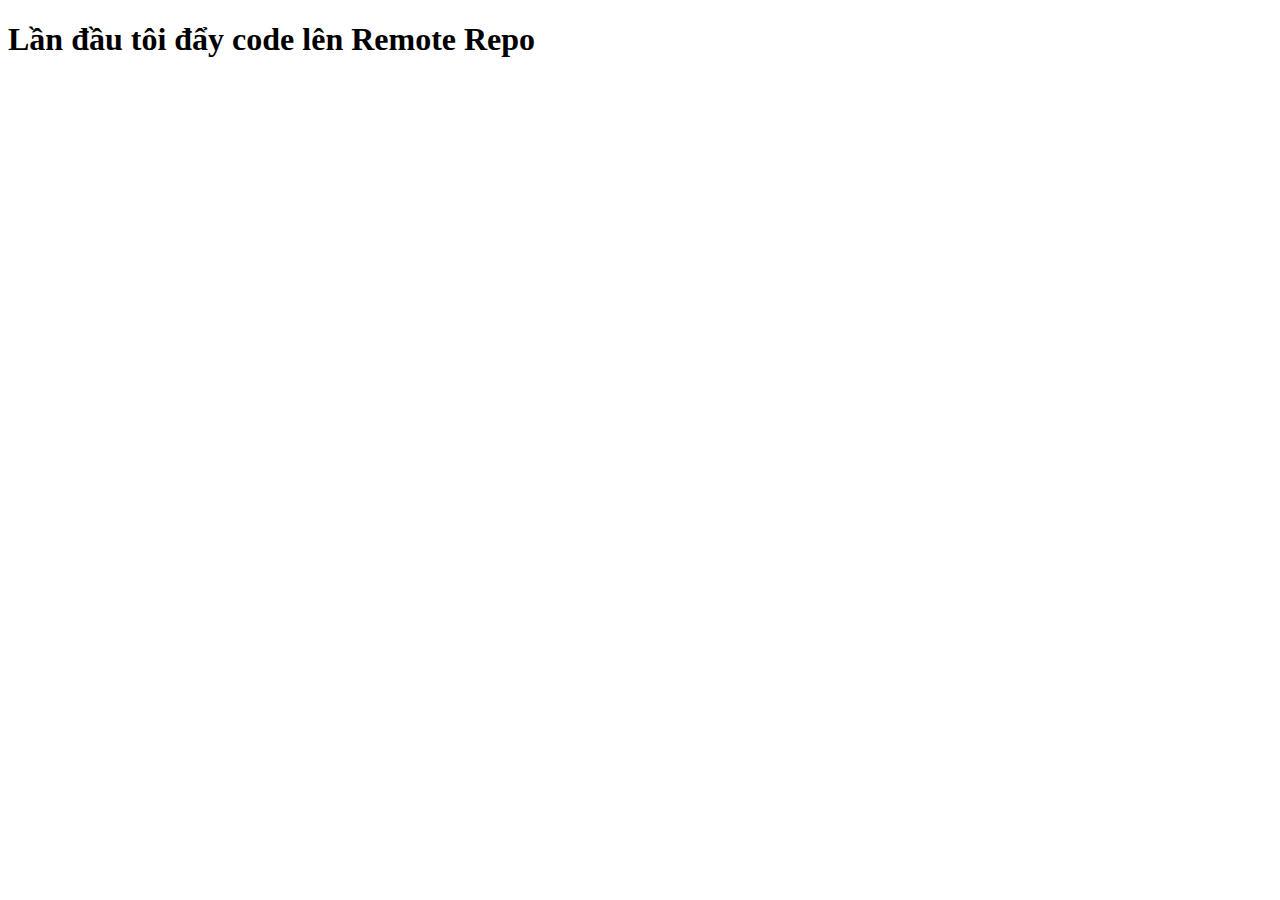
==== index.html @ 945a590f "lan dau tien toi day code" ====
<!DOCTYPE html>
<html lang="en">
<head>
    <meta charset="UTF-8">
    <meta http-equiv="X-UA-Compatible" content="IE=edge">
    <meta name="viewport" content="width=device-width, initial-scale=1.0">
    <title>Document</title>
</head>
<body>
    <h1>Lần đầu tôi đẩy code lên Remote Repo</h1>
</body>
</html>
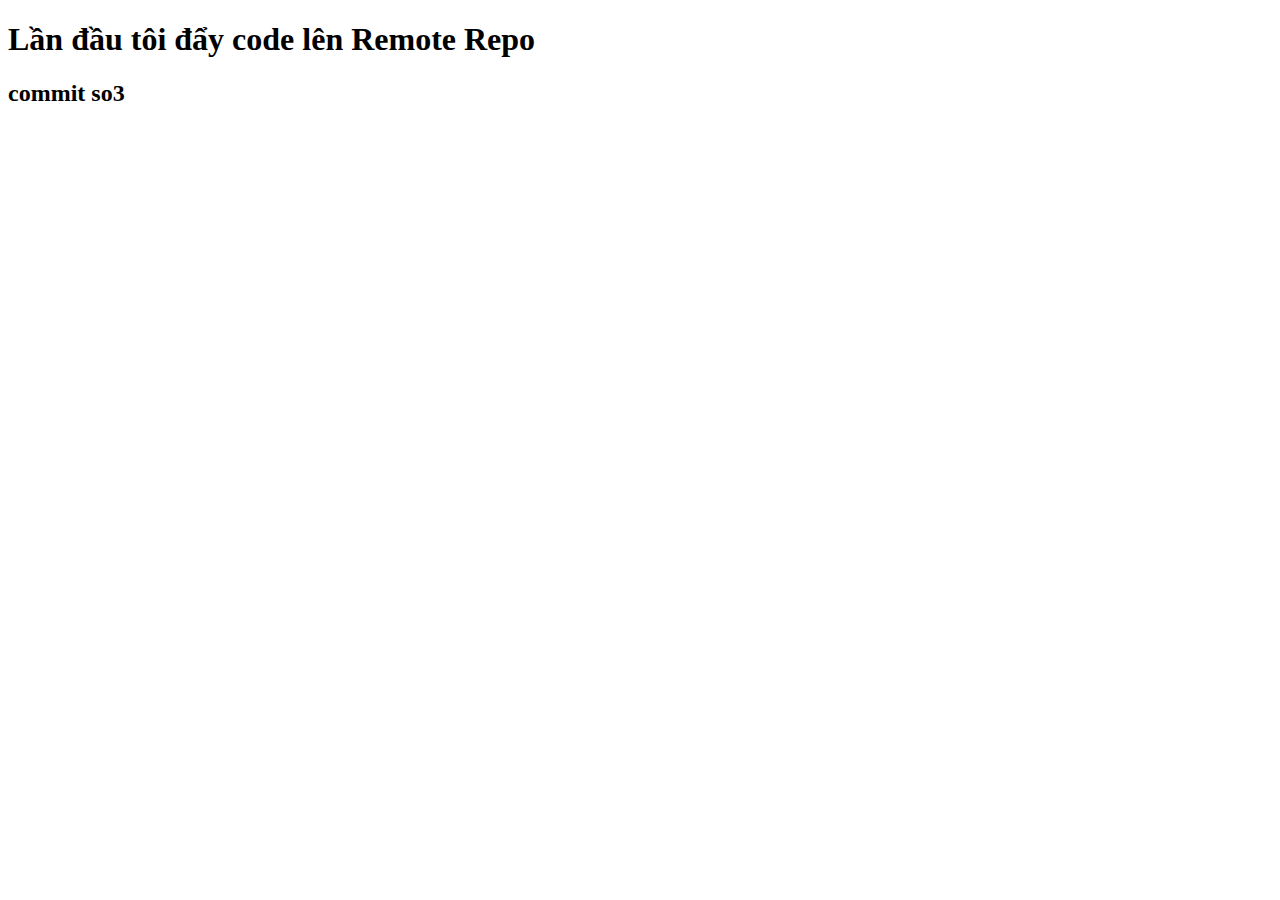
==== commit 312f17e4: "lan 3 toi day code" ====
--- a/index.html
+++ b/index.html
@@ -8,5 +8,6 @@
 </head>
 <body>
     <h1>Lần đầu tôi đẩy code lên Remote Repo</h1>
+    <h2>commit so3</h2>
 </body>
 </html>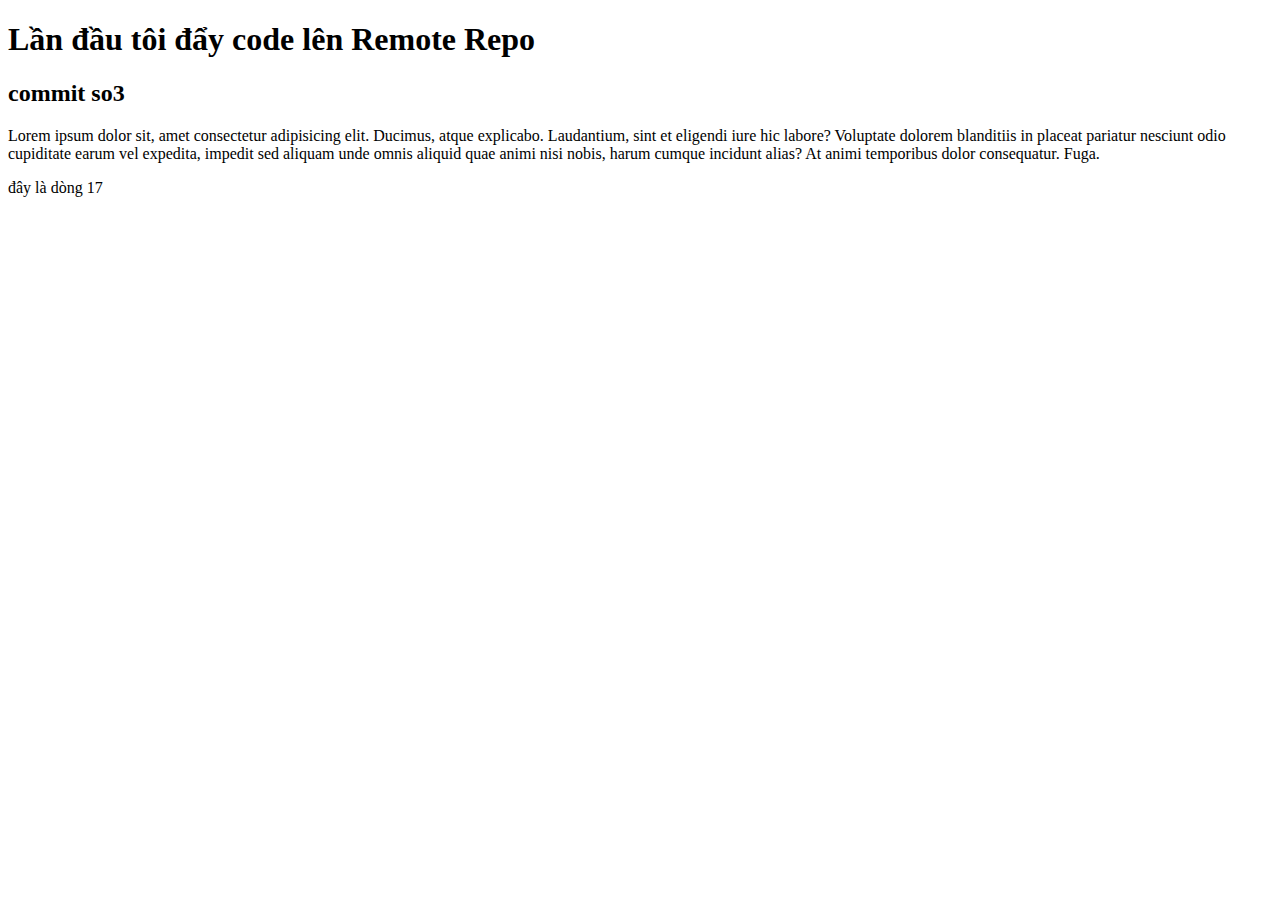
==== commit f87d4656: "day la dong 17" ====
--- a/index.html
+++ b/index.html
@@ -9,5 +9,7 @@
 <body>
     <h1>Lần đầu tôi đẩy code lên Remote Repo</h1>
     <h2>commit so3</h2>
+    <p>Lorem ipsum dolor sit, amet consectetur adipisicing elit. Ducimus, atque explicabo. Laudantium, sint et eligendi iure hic labore? Voluptate dolorem blanditiis in placeat pariatur nesciunt odio cupiditate earum vel expedita, impedit sed aliquam unde omnis aliquid quae animi nisi nobis, harum cumque incidunt alias? At animi temporibus dolor consequatur. Fuga.</p>
+    <p>đây là dòng 17</p>
 </body>
 </html>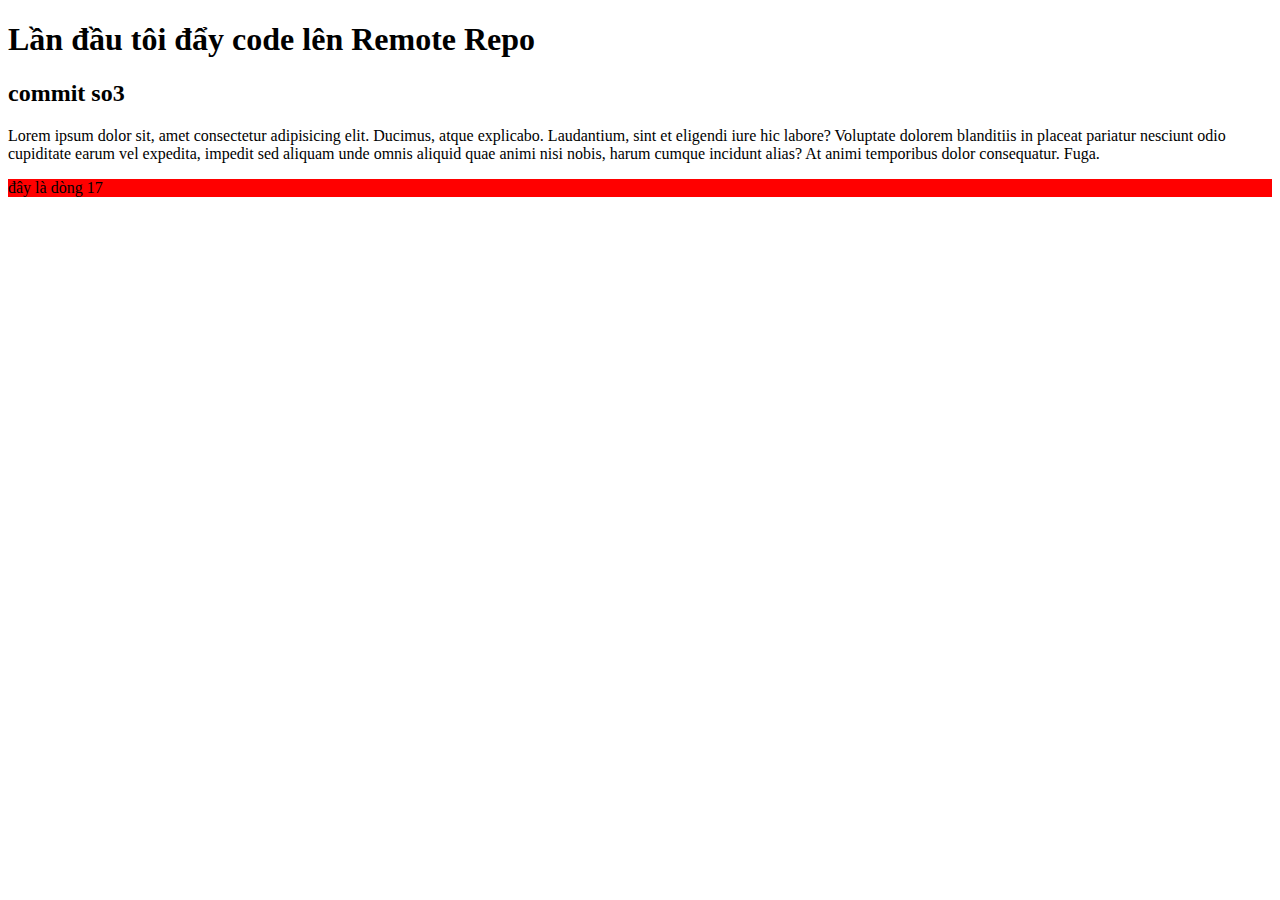
==== commit 283c70ad: "day la dong 19" ====
--- a/index.html
+++ b/index.html
@@ -10,6 +10,6 @@
     <h1>Lần đầu tôi đẩy code lên Remote Repo</h1>
     <h2>commit so3</h2>
     <p>Lorem ipsum dolor sit, amet consectetur adipisicing elit. Ducimus, atque explicabo. Laudantium, sint et eligendi iure hic labore? Voluptate dolorem blanditiis in placeat pariatur nesciunt odio cupiditate earum vel expedita, impedit sed aliquam unde omnis aliquid quae animi nisi nobis, harum cumque incidunt alias? At animi temporibus dolor consequatur. Fuga.</p>
-    <p>đây là dòng 17</p>
+    <p style="background-color: red;">đây là dòng 17</p>
 </body>
 </html>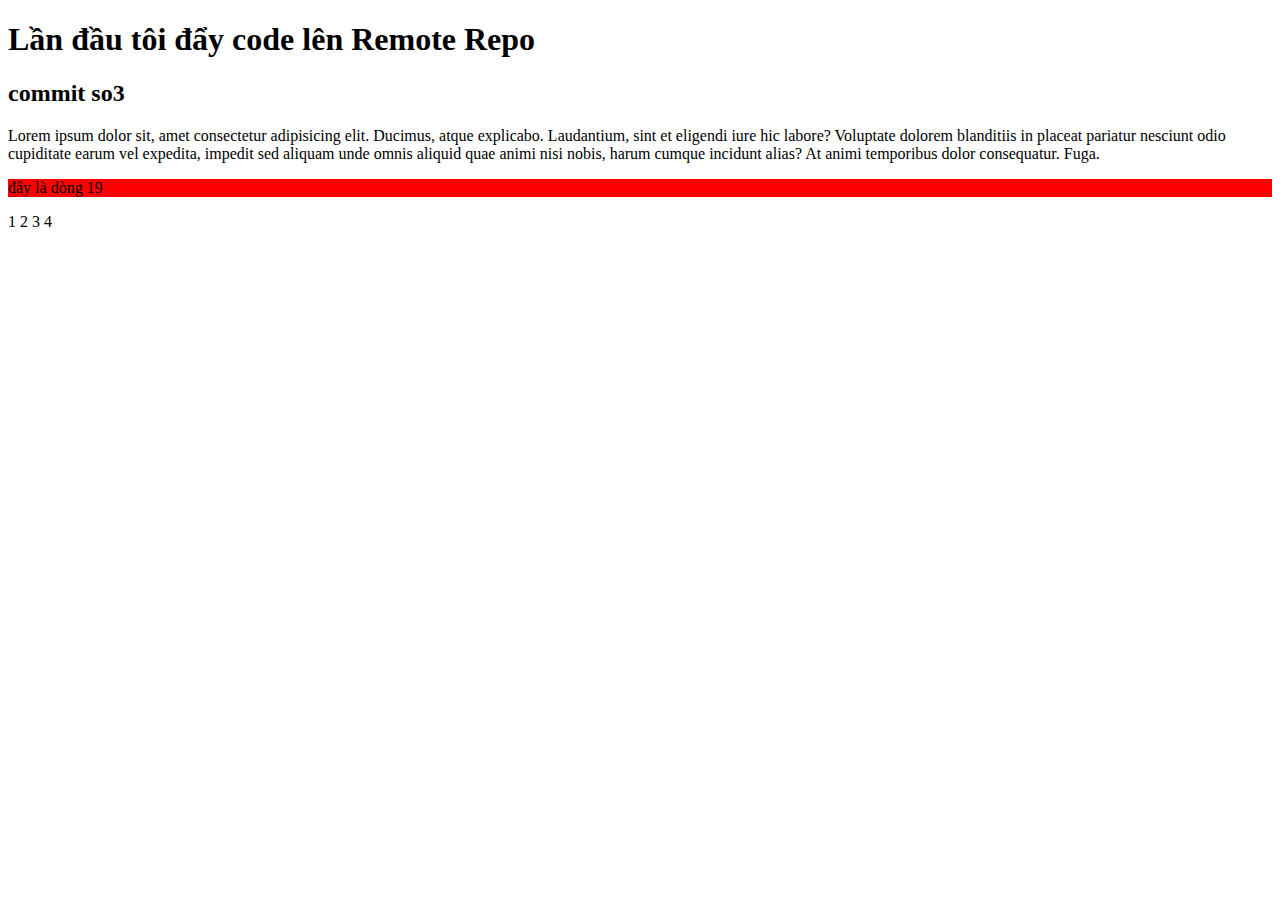
==== commit 3b5001e2: "them" ====
--- a/index.html
+++ b/index.html
@@ -10,6 +10,10 @@
     <h1>Lần đầu tôi đẩy code lên Remote Repo</h1>
     <h2>commit so3</h2>
     <p>Lorem ipsum dolor sit, amet consectetur adipisicing elit. Ducimus, atque explicabo. Laudantium, sint et eligendi iure hic labore? Voluptate dolorem blanditiis in placeat pariatur nesciunt odio cupiditate earum vel expedita, impedit sed aliquam unde omnis aliquid quae animi nisi nobis, harum cumque incidunt alias? At animi temporibus dolor consequatur. Fuga.</p>
-    <p style="background-color: red;">đây là dòng 17</p>
+    <p style="background-color: red;">đây là dòng 19</p>
+    <span>1</span>
+    <span>2</span>
+    <span>3</span>
+    <span>4</span>
 </body>
 </html>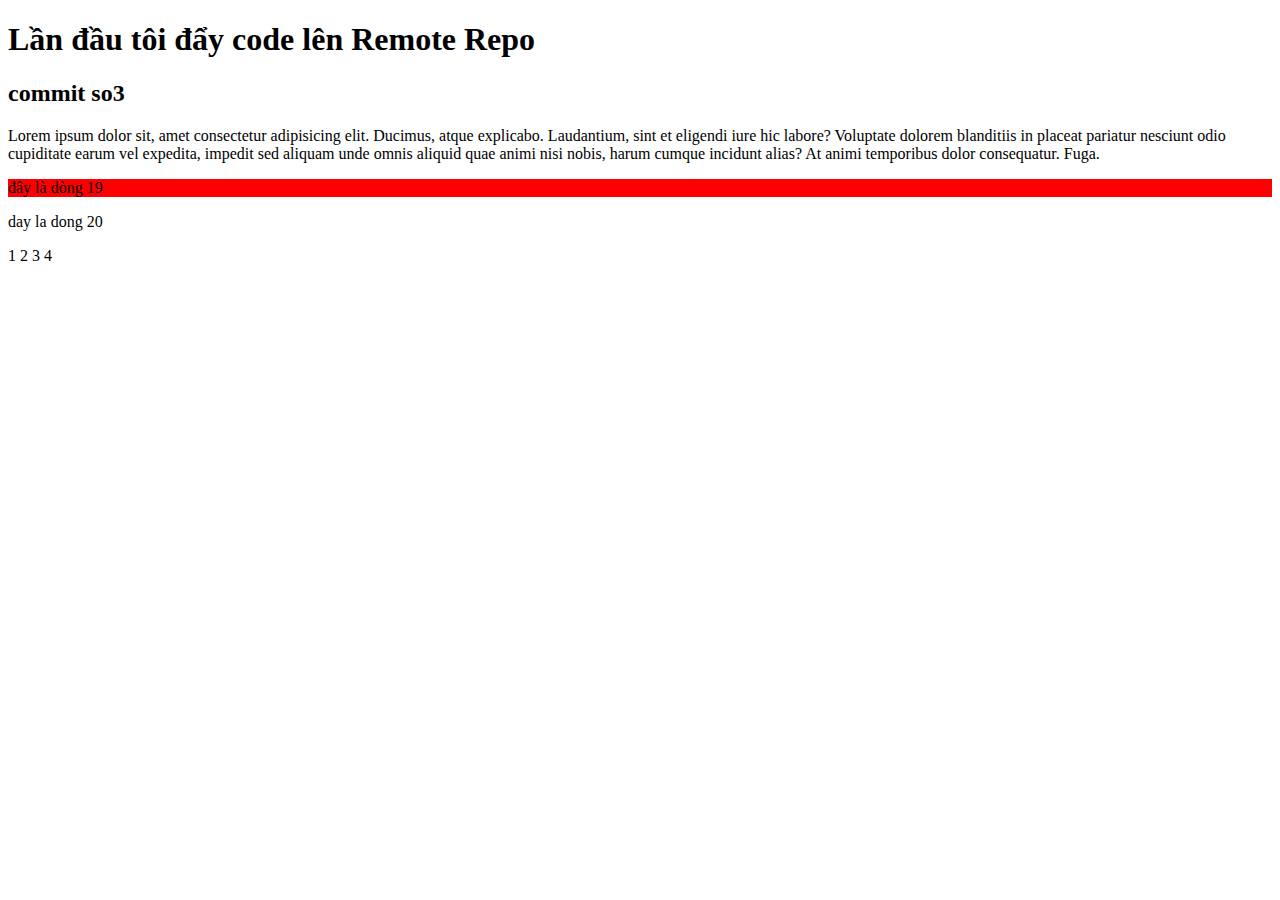
==== commit a58bee23: "day la dong 20" ====
--- a/index.html
+++ b/index.html
@@ -11,6 +11,7 @@
     <h2>commit so3</h2>
     <p>Lorem ipsum dolor sit, amet consectetur adipisicing elit. Ducimus, atque explicabo. Laudantium, sint et eligendi iure hic labore? Voluptate dolorem blanditiis in placeat pariatur nesciunt odio cupiditate earum vel expedita, impedit sed aliquam unde omnis aliquid quae animi nisi nobis, harum cumque incidunt alias? At animi temporibus dolor consequatur. Fuga.</p>
     <p style="background-color: red;">đây là dòng 19</p>
+    <p>day la dong 20</p>
     <span>1</span>
     <span>2</span>
     <span>3</span>
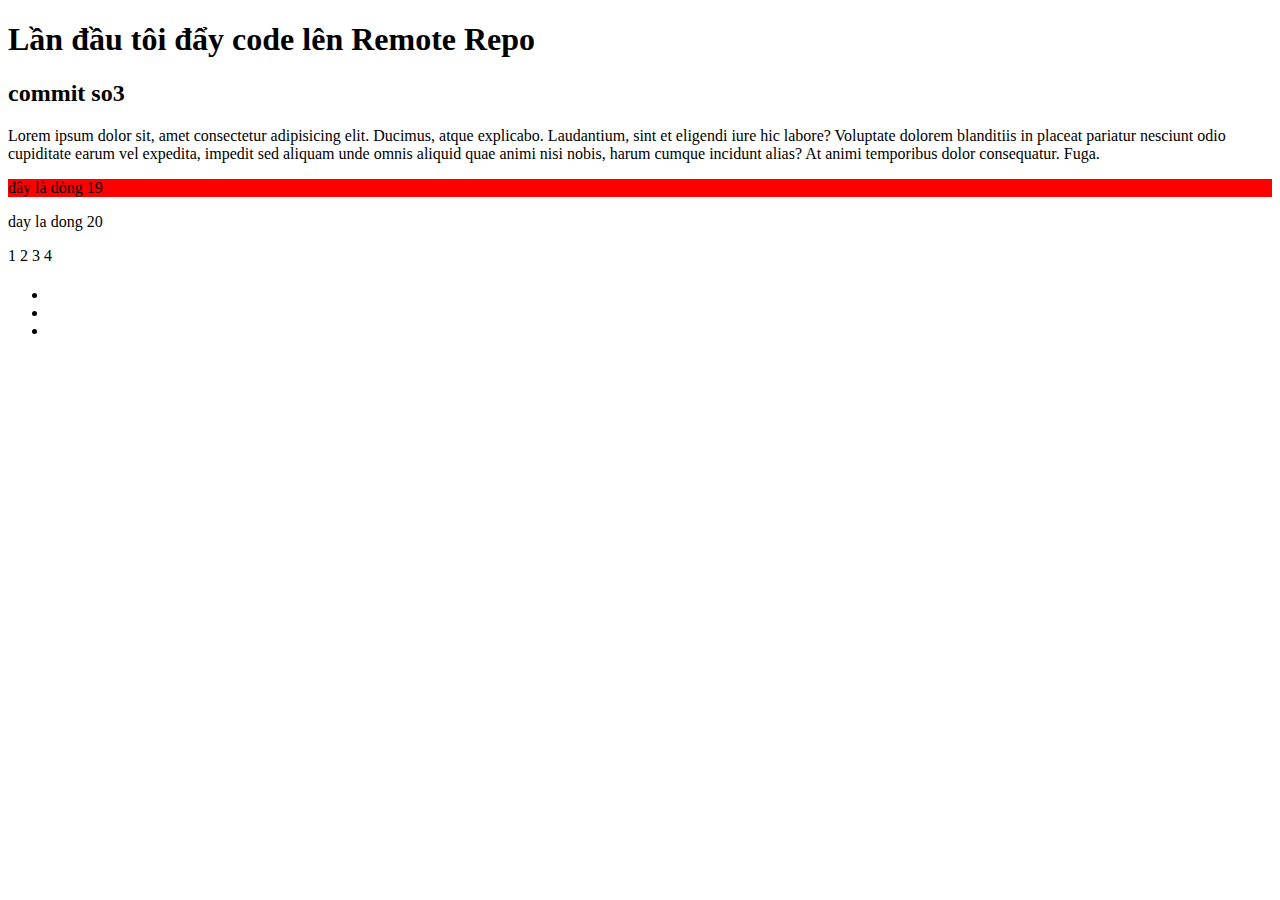
==== commit 3e7afc1f: "lam lai1" ====
--- a/index.html
+++ b/index.html
@@ -16,5 +16,13 @@
     <span>2</span>
     <span>3</span>
     <span>4</span>
+    <h1></h1>
+    <ul>
+        <li>
+            <li>
+                <li></li>
+            </li>
+        </li>
+    </ul>
 </body>
 </html>